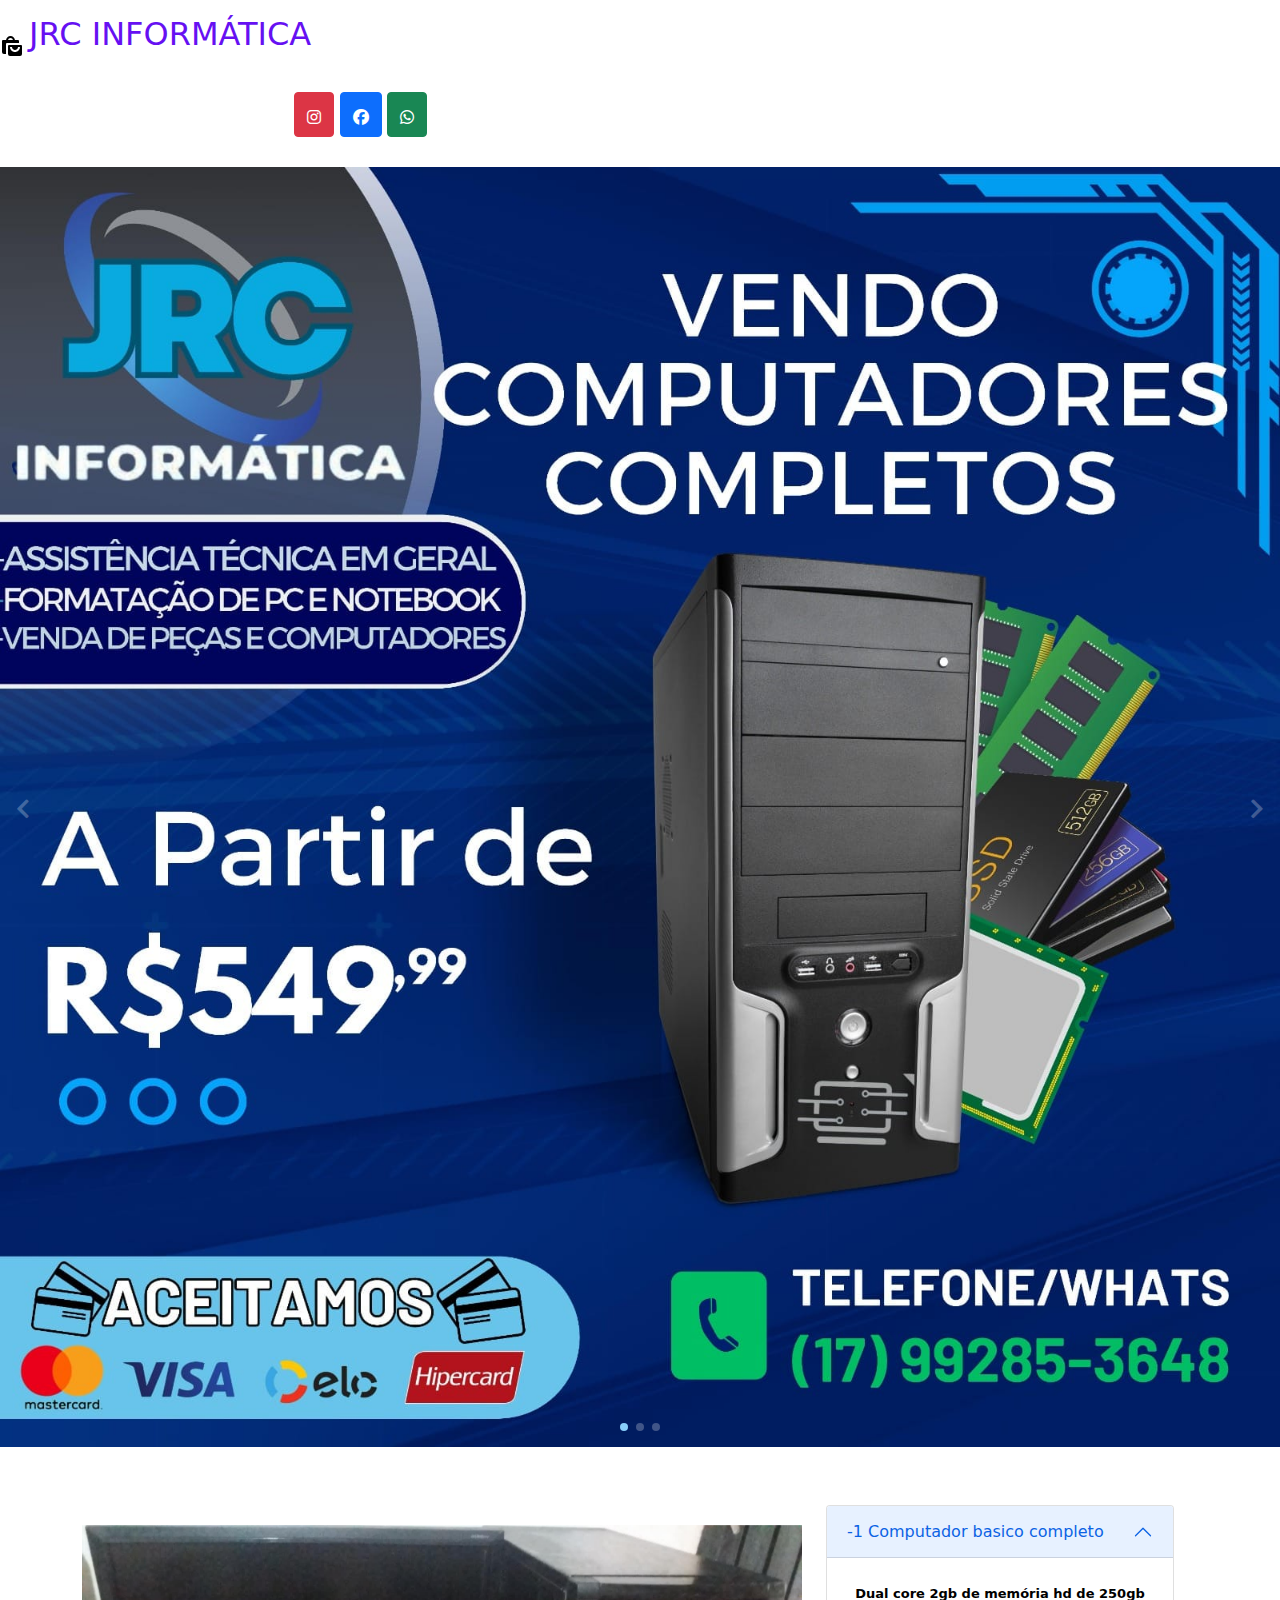
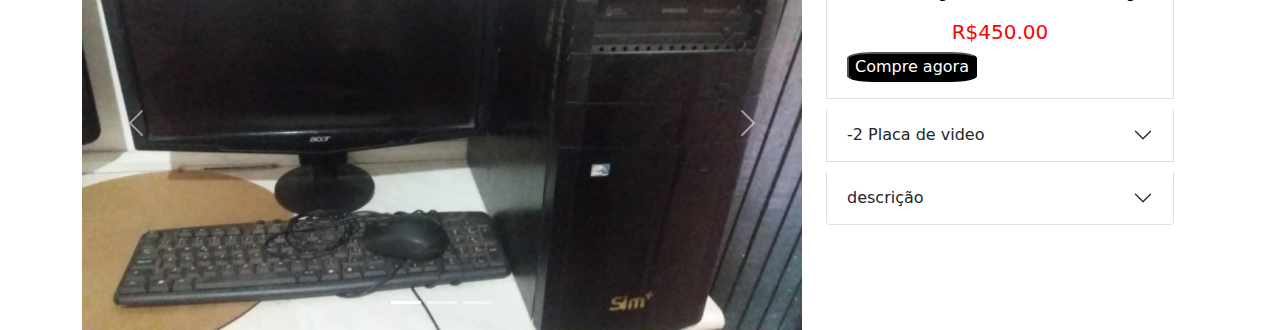
==== index.html @ 411ed8d9 "henrique" ====
<!-- 
   Creator           : Coding's Time
   Youtube Channel   : https://www.youtube.com/channel/UC6dnKqrImGWqMb9ty1n0Ziw
   Github Profile    : https://github.com/codingstime
 -->

<!DOCTYPE html>
<html lang="en">

<head>
   <meta charset="UTF-8">
   <meta http-equiv="X-UA-Compatible" content="IE=edge">
   <meta name="viewport" content="width=device-width, initial-scale=1.0">
   <title>e-commerce jrc informática</title>
   <link rel="stylesheet" type="text/css" href="css/bootstrap.min.css">
   <link rel="stylesheet" type="text/css" href="fonts/fontawesome/css/all.min.css">
   <link rel="stylesheet" href="https://use.fontawesome.com/releases/v5.15.3/css/all.css">
   <link rel="stylesheet" href="./style.css">
</head>

<body>
     
   
   <img src="[data-uri]"/>
   <span class="logo">JRC INFORMÁTICA </span> 

      
        <div class="col-lg-4 mt-4" align="right">
         <a href="https://www.instagram.com/jrcinformatica2024/" class="btn btn-danger">
           <i class="fa-brands fa-instagram"  ></i>
         </a>
         <a href="https://www.facebook.com/jose.cassela.3/" class="btn btn-primary">
           <i class="fa-brands fa-facebook"></i>
         </a>
         <a href="https://api.whatsapp.com/send?phone=5517285364899&text=Ol%C3%A1%20no%20que%20posso%20te%20ajudar?" class="btn btn-success">
           <i class="fa-brands fa-whatsapp"></i>
         </a>
        </div>






   <div class="carousel">
      <div class="carousel_inner">
         <div class="carousel_item carousel_item__active">
            <img src="./img/jrc.jpg" alt="" class="carousel_img">
         </div>

       


         <div class="carousel_item">
            <img src="./img/manutenção.jpg" alt="" class="carousel_img">
         </div>
         <div class="carousel_item">
            <img src="./img/hh.png" alt="" class="carousel_img">
         </div>
      </div>

      <div class="carousel_indicator">
         <button class="carousel_dot carousel_dot__active"></button>
         <button class="carousel_dot"></button>
         <button class="carousel_dot"></button>
      </div>

      <div class="carousel_control">
         <button class="carousel_button carousel_button__prev">
            <i class="fas fa-chevron-left"></i>
         </button>
         <button class="carousel_button carousel_button__next">
            <i class="fas fa-chevron-right"></i>
         </button>
      </div>
   </div>


   
   <div class="container">
      <div class="row mt-4">
         <div class="col-lg-8">
       
      </div>
     
     </div>
     <div class="row">
        
     <div class="row mt-4">
      <div class="col-lg-8">
         <div id="carouselExampleCaptions" class="carousel slide" data-bs-ride="carousel">
             <div class="carousel-indicators">
               <button type="button" data-bs-target="#carouselExampleCaptions" data-bs-slide-to="0" class="active" aria-current="true" aria-label="Slide 1"></button>
               <button type="button" data-bs-target="#carouselExampleCaptions" data-bs-slide-to="1" aria-label="Slide 2"></button>
               <button type="button" data-bs-target="#carouselExampleCaptions" data-bs-slide-to="2" aria-label="Slide 3"></button>
             </div>
             <div class="carousel-inner">
               <div class="carousel-item active">
                 <img src="./img/download.jpg" class="d-block w-100" alt="...">
                
               </div>
               <div class="carousel-item">
                 <img src="./img/IMG_20250110_152254318_MFNR.jpg" class="d-block w-100" alt="...">
                 
               </div>
               <div class="carousel-item">
                 <img src="./img/logo.jpg" class="d-block w-100" alt="...">
                
               </div>
             </div>
             <button class="carousel-control-prev" type="button" data-bs-target="#carouselExampleCaptions" data-bs-slide="prev">
               <span class="carousel-control-prev-icon" aria-hidden="true"></span>
               <span class="visually-hidden">Previous</span>
             </button>
             <button class="carousel-control-next" type="button" data-bs-target="#carouselExampleCaptions" data-bs-slide="next">
               <span class="carousel-control-next-icon" aria-hidden="true"></span>
               <span class="visually-hidden">Next</span>
             </button>
           </div>
      </div>
      <div class="col-lg-4">
         <div class="accordion" id="sobre">
             <div class="accordion-item">
               <h2 class="accordion-header" id="headingOne">
                 <button class="accordion-button" type="button" data-bs-toggle="collapse" data-bs-target="#collapseOne" aria-expanded="true" aria-controls="collapseOne">
                  -1 Computador basico completo
                 </button>
               </h2>
               <div id="collapseOne" class="accordion-collapse collapse show" aria-labelledby="headingOne" data-bs-parent="#accordionExample">
                 <div class="accordion-body">
                   <strong><p>Dual core 2gb de memória hd de 250gb</p> </strong> 
                      <h5>R$450.00</h5>
                   <a href="https://api.whatsapp.com/send?phone=5517285364899&text=Ol%C3%A1%20no%20que%20posso%20te%20ajudar?"><button >Compre agora</button></a>
                 </div>
               </div>
             </div>
             <div class="accordion-item">
               <h2 class="accordion-header" id="headingTwo">
                 <button class="accordion-button collapsed" type="button" data-bs-toggle="collapse" data-bs-target="#collapseTwo" aria-expanded="false" aria-controls="collapseTwo">
                  -2 Placa de video 
                 </button>
               </h2>
               <div id="collapseTwo" class="accordion-collapse collapse" aria-labelledby="headingTwo" data-bs-parent="#accordionExample">
                 <div class="accordion-body">
                   <strong><p>GTX550TI/2GB 129BITS</p></strong>
                   <h5>R$280.00</h5>
                   <a href="https://api.whatsapp.com/send?phone=5517285364899&text=Ol%C3%A1%20no%20que%20posso%20te%20ajudar?"><button >Compre agora</button></a> 
                 </div>
               </div>
             </div>
             <div class="accordion-item">
               <h2 class="accordion-header" id="headingThree">
                 <button class="accordion-button collapsed" type="button" data-bs-toggle="collapse" data-bs-target="#collapseThree" aria-expanded="false" aria-controls="collapseThree">
                 descrição
                 </button>
               </h2>
               <div id="collapseThree" class="accordion-collapse collapse" aria-labelledby="headingThree" data-bs-parent="#accordionExample">
                 <div class="accordion-body">
                  
                 </div>
               </div>
             </div>
           </div>
      </div>
     </div>
    
     </div>
   </div>
   
     <script type="text/javascript" src="js/bootstrap.bundle.min.js"></script>

   <script src="./script.js"></script>
</body>

</html>
---- style.css ----
:root{
   font-family: "Raleway", sans-serif;
   font-size: 16px;
   font-weight: 400;
}

*{
   margin-top: 10px;
   box-sizing: border-box;
}

@font-face{
   font-family: UnifrakturCook;
   src: url(../fonts/UnifrakturCook/UnifrakturCook-Bold.ttf);
}

/* reset */
:root{
   font-family: "Raleway", sans-serif;
   font-size: 16px;
   font-weight: 400;
}


.logo{
   
   font-size: 2rem;
   color: var(--bs-indigo);
}



p{
   color: black;
   font-size: 13px;
   text-align: center;
   justify-content: center;
}

button{
   color: white;
   background-color: black;
   border-radius: 20%;
}

h5{
   color: red;
   text-align: center;
}



/* carousel */
.carousel{
   position: relative;
}

.carousel_inner{
   width: 100%;
   overflow: hidden;
}

.carousel_inner::after{
   content: "";
   display: block;
   clear: both;
}

.carousel_item{
   position: relative;
   float: left;
   display: none;
   width: 100%;
   margin-right: -100%;
}

/* slide effect */
.carousel_item__active,
.carousel_item__pos_prev,
.carousel_item__pos_next{
   display: block;
}

.carousel_item__pos_prev{
   left: -100%;
}

.carousel_item__pos_next{
   left: 100%;
}

.carousel_item__prev{
   transform: translateX(100%);
   transition: transform .5s ease-in-out;
}

.carousel_item__next{
   transform: translateX(-100%);
   transition: transform .5s ease-in-out;
}

/* fade effect */
.carousel__fade .carousel_item__pos_prev,
.carousel__fade .carousel_item__pos_next{
   left: 0;
   opacity: 0;
}

.carousel__fade .carousel_item__prev,
.carousel__fade .carousel_item__next{
   transform: none;
   opacity: 1;
   transition: opacity .5s ease-in-out;
}

.carousel__fade .carousel_item__active.carousel_item__prev,
.carousel__fade .carousel_item__active.carousel_item__next{
   opacity: 0;
}

/* carousel */
.carousel_img{
   display: block;
   width: 100%;
}

.carousel_caption{
   position: absolute;
   top: 0;
   left: 0;
   display: flex;
   flex-direction: column;
   justify-content: center;
   width: 100%;
   height: 100%;
   padding: 3rem 4rem;
   text-align: center;
   color: #fff;
   z-index: 1;
}

.carousel_title{
   font-family: "Montserrat", sans-serif;
   font-weight: 600;
   
}

.carousel_description{
   margin-top: .75rem;
   line-height: 150%;
}

.carousel_indicator{
   position: absolute;
   bottom: 1rem;
   left: 50%;
   transform: translateX(-50%);
   display: flex;
   flex-direction: row;
   gap: .5rem;
   z-index: 1;
}

.carousel_dot{
   display: block;
   padding: .25rem;
   background-color: rgba(255, 255, 255, .25);
   border: none;
   border-radius: 50%;
   cursor: pointer;
   transition: background-color .5s ease-in-out;
}

.carousel_dot__active{
   background-color: lightskyblue;
   cursor: default;
   pointer-events: none;
}

.carousel_control{
   position: absolute;
   top: 0;
   left: 0;
   display: flex;
   flex-direction: row;
   justify-content: space-between;
   width: 100%;
   height: 100%;
}

.carousel_button{
   display: block;
   padding-inline: 1rem;
   font-family: "Raleway", sans-serif;
   font-size: 1.375rem;
   background-color: transparent;
   color: rgba(255, 255, 255, .25);
   border: none;
   cursor: pointer;
   transition: color .25s;
   z-index: 1;
}

.carousel_button:hover{
   color: rgba(135, 206, 250, .75);
}
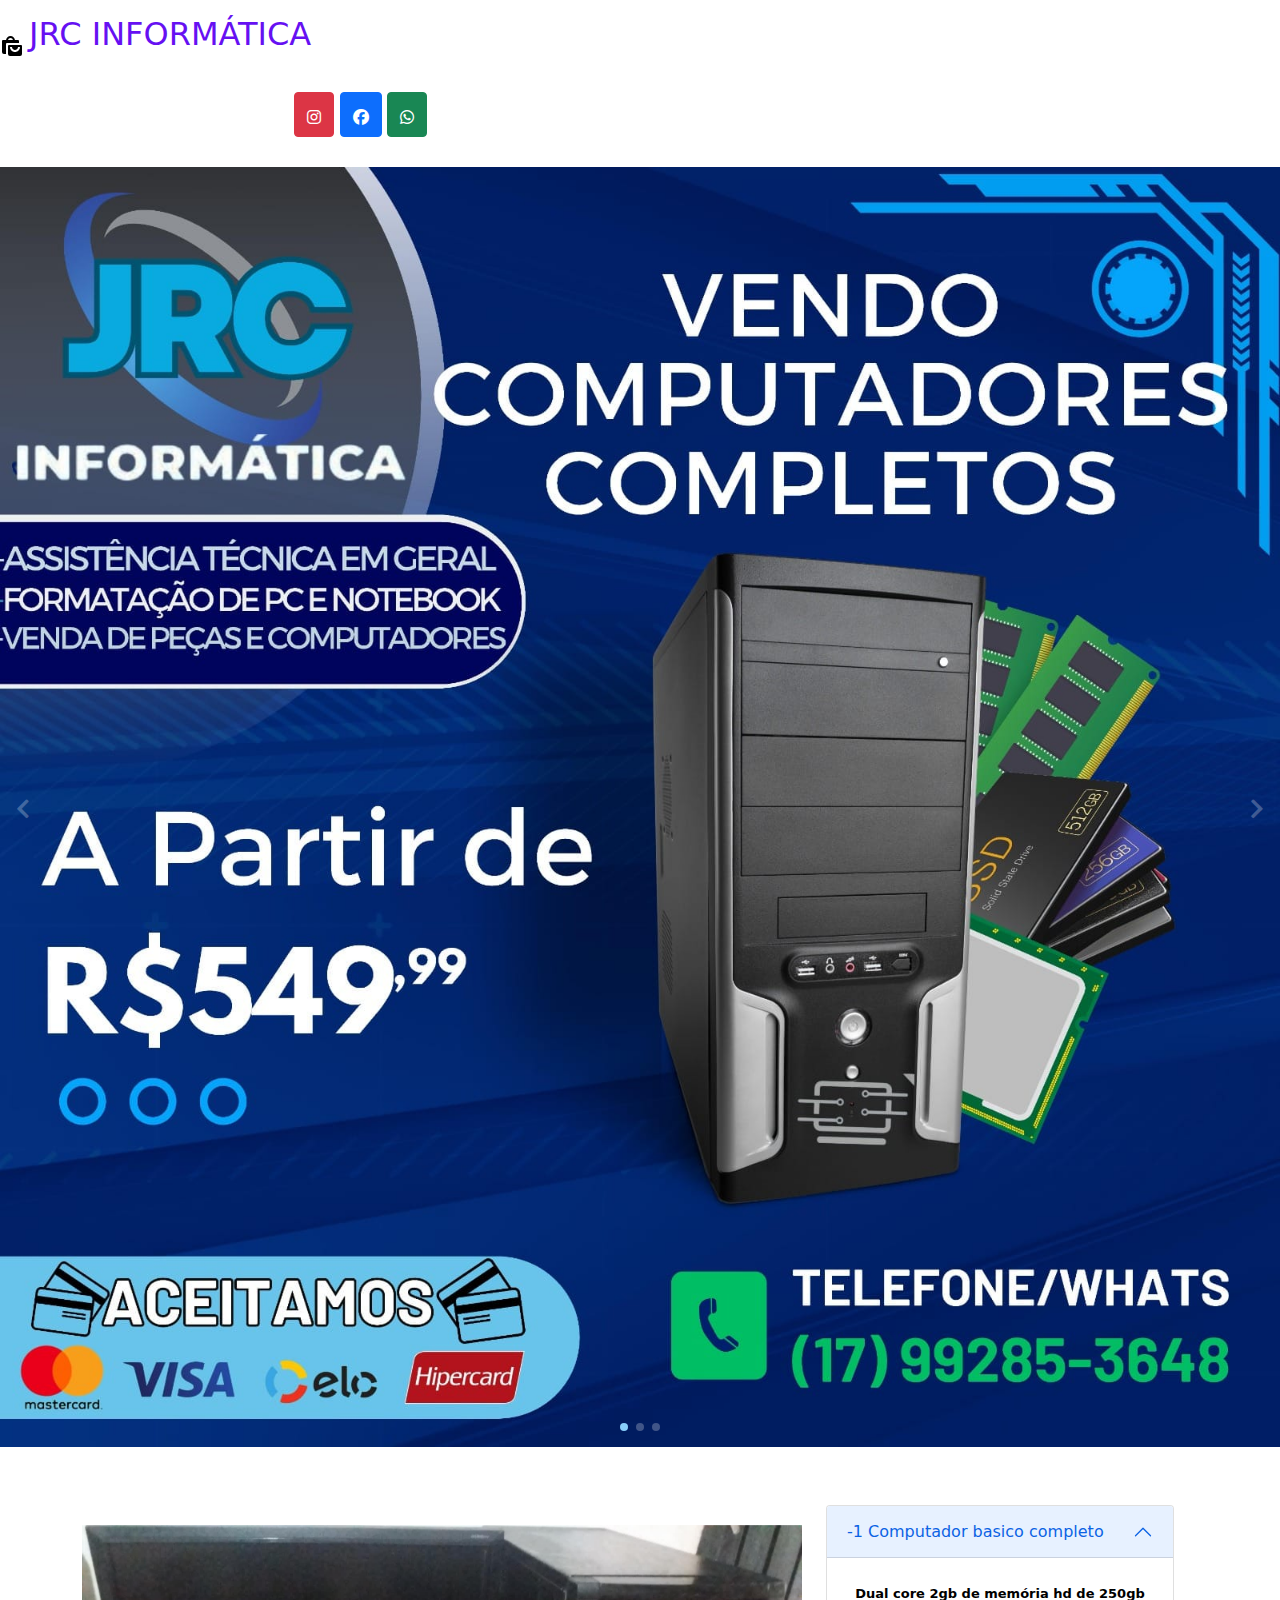
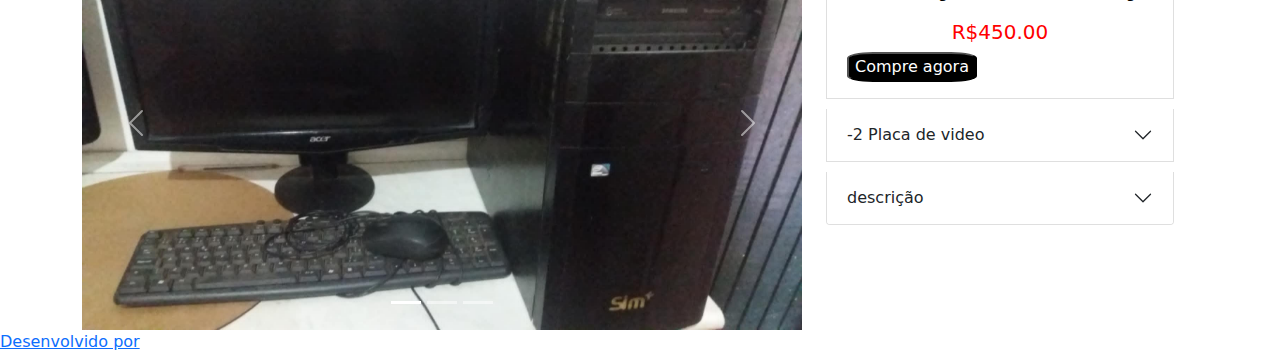
==== commit 115d5eb3: "Update index.html" ====
--- a/index.html
+++ b/index.html
@@ -52,7 +52,7 @@
 
 
          <div class="carousel_item">
-            <img src="./img/manutenção.jpg" alt="" class="carousel_img">
+           <img src="./img/hh.png" alt="" class="carousel_img">
          </div>
          <div class="carousel_item">
             <img src="./img/hh.png" alt="" class="carousel_img">
@@ -166,10 +166,12 @@
     
      </div>
    </div>
+
+   <a href="https://joseurso.github.io/PORTIFOLIO/" target="_blank" >Desenvolvido por</a>
    
      <script type="text/javascript" src="js/bootstrap.bundle.min.js"></script>
 
    <script src="./script.js"></script>
 </body>
 
-</html>+</html>
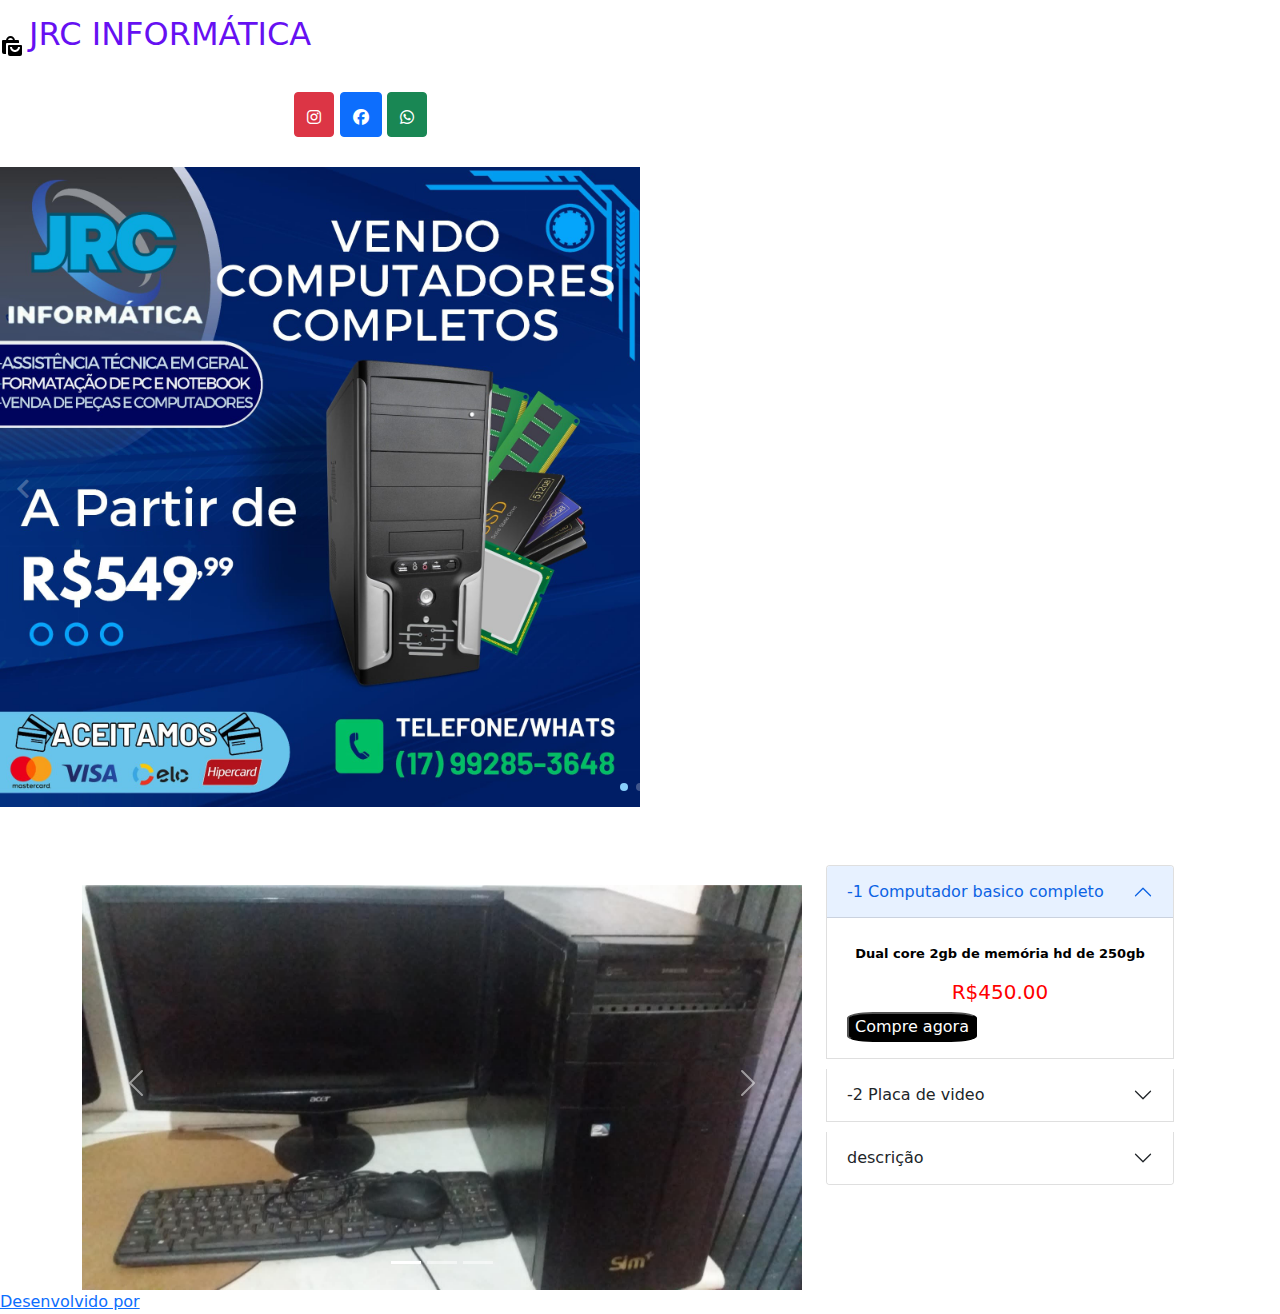
==== commit 9bf3dd42: "Update index.html" ====
--- a/index.html
+++ b/index.html
@@ -52,7 +52,7 @@
 
 
          <div class="carousel_item">
-           <img src="./img/hh.png" alt="" class="carousel_img">
+           <img src="./img/p1.jpg" alt="" class="carousel_img">
          </div>
          <div class="carousel_item">
             <img src="./img/hh.png" alt="" class="carousel_img">
--- a/style.css
+++ b/style.css
@@ -58,7 +58,7 @@
 }
 
 .carousel_inner{
-   width: 100%;
+   width: 50%;
    overflow: hidden;
 }
 
@@ -205,4 +205,4 @@
 
 .carousel_button:hover{
    color: rgba(135, 206, 250, .75);
-}+}
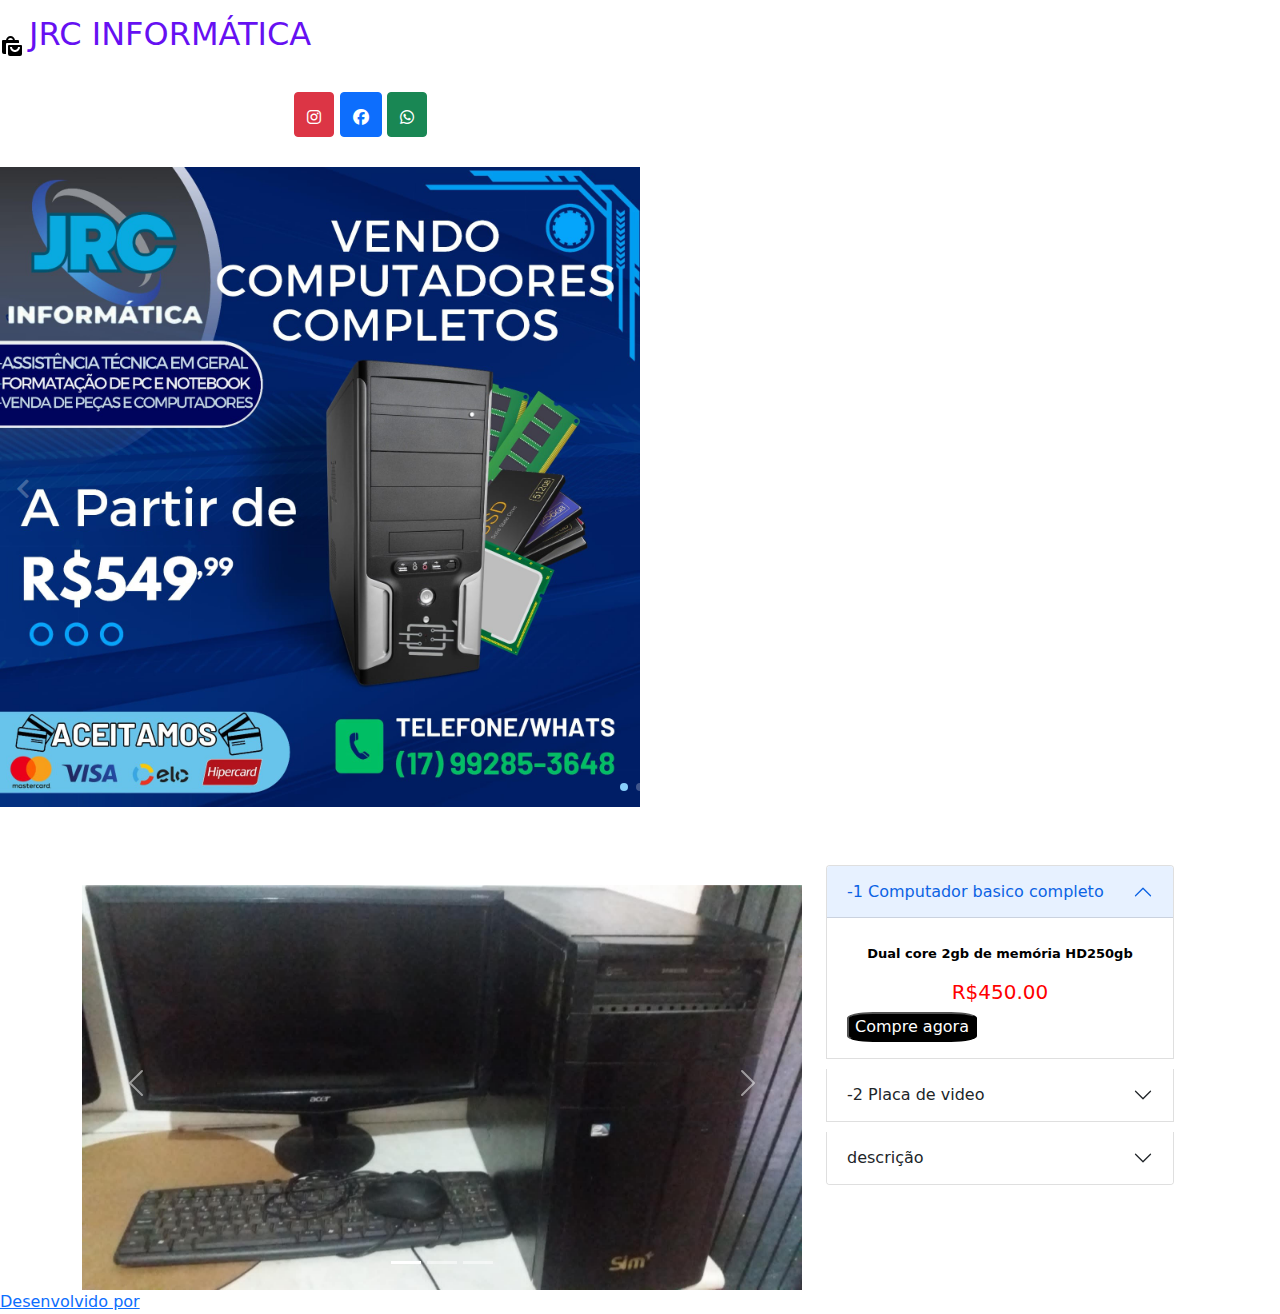
==== commit 0920302a: "Update index.html" ====
--- a/index.html
+++ b/index.html
@@ -57,6 +57,9 @@
          <div class="carousel_item">
             <img src="./img/hh.png" alt="" class="carousel_img">
          </div>
+          <div class="carousel_item">
+          <img src="./img/MOTEHERBOARD-INTERNAL.jpg" alt="" class="carousel_img">
+       </div>
       </div>
 
       <div class="carousel_indicator">
@@ -128,7 +131,7 @@
                </h2>
                <div id="collapseOne" class="accordion-collapse collapse show" aria-labelledby="headingOne" data-bs-parent="#accordionExample">
                  <div class="accordion-body">
-                   <strong><p>Dual core 2gb de memória hd de 250gb</p> </strong> 
+                   <strong><p>Dual core 2gb de memória HD250gb</p> </strong> 
                       <h5>R$450.00</h5>
                    <a href="https://api.whatsapp.com/send?phone=5517285364899&text=Ol%C3%A1%20no%20que%20posso%20te%20ajudar?"><button >Compre agora</button></a>
                  </div>
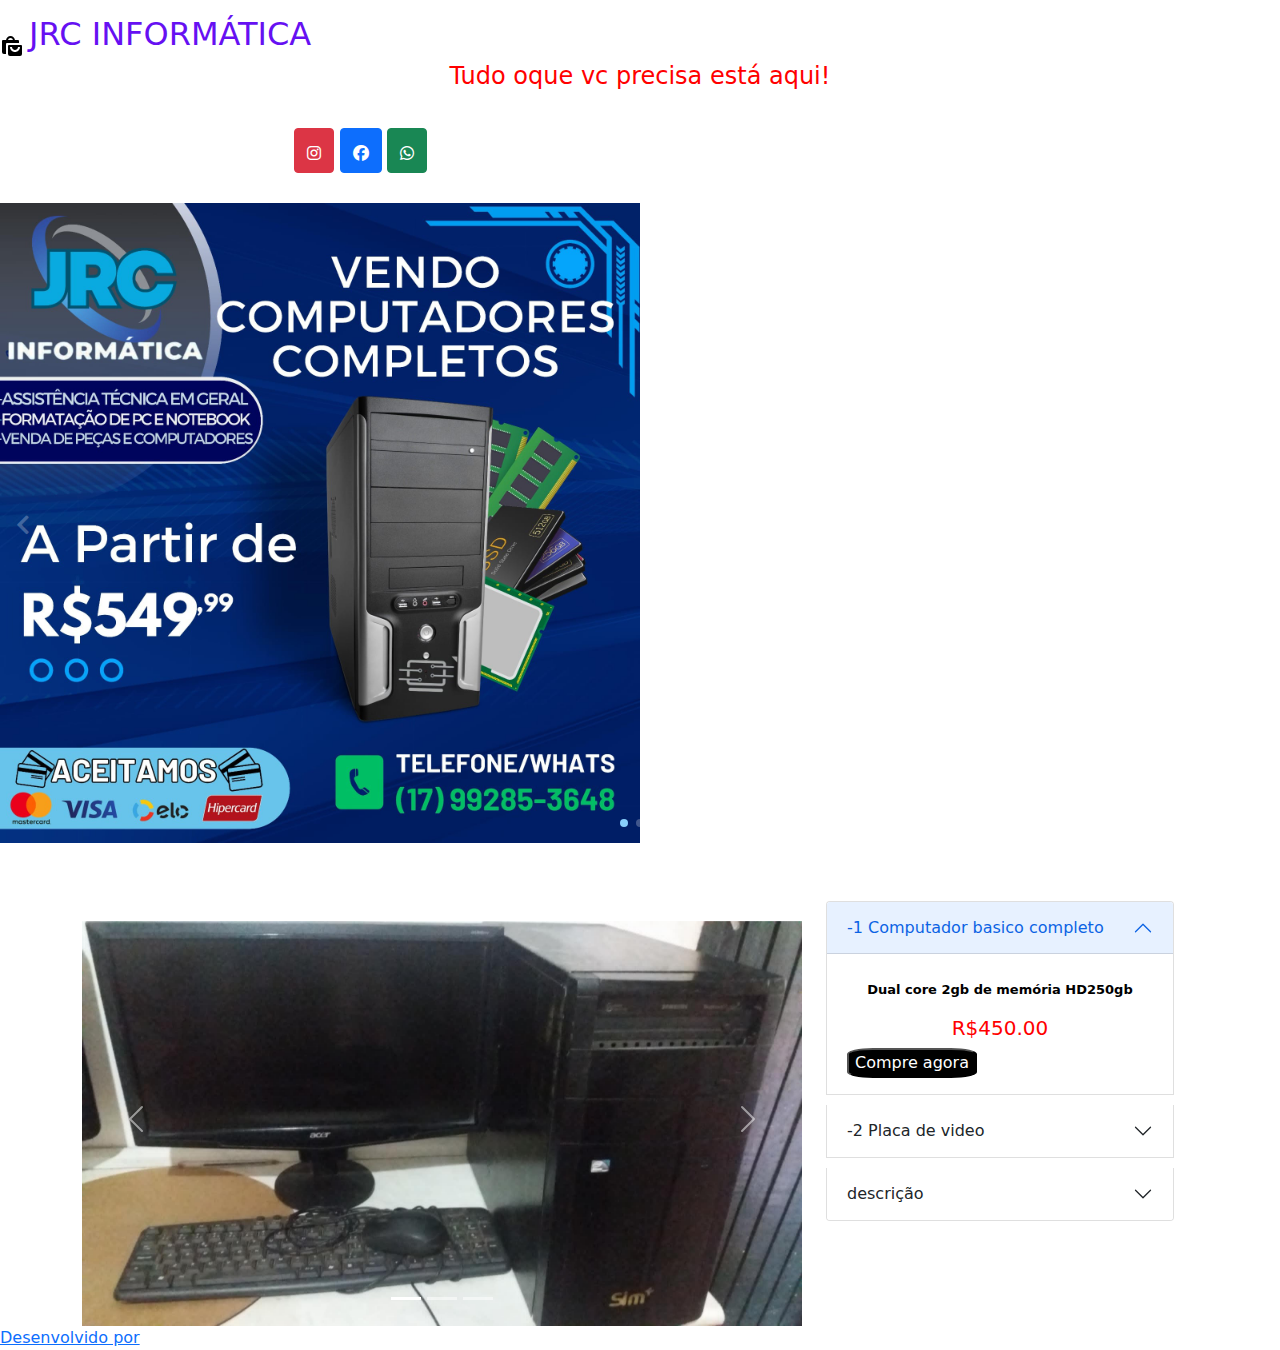
==== commit 7cbf31d8: "Update index.html" ====
--- a/index.html
+++ b/index.html
@@ -22,7 +22,7 @@
      
    
    <img src="[data-uri]"/>
-   <span class="logo">JRC INFORMÁTICA </span> 
+   <span class="logo">JRC INFORMÁTICA <p>Tudo oque vc precisa está aqui!</p> </span> 
 
       
         <div class="col-lg-4 mt-4" align="right">
--- a/style.css
+++ b/style.css
@@ -30,6 +30,10 @@
    color: var(--bs-indigo);
 }
 
+span p{
+   color: red;
+   font-size: 1.5rem;
+}
 
 
 p{
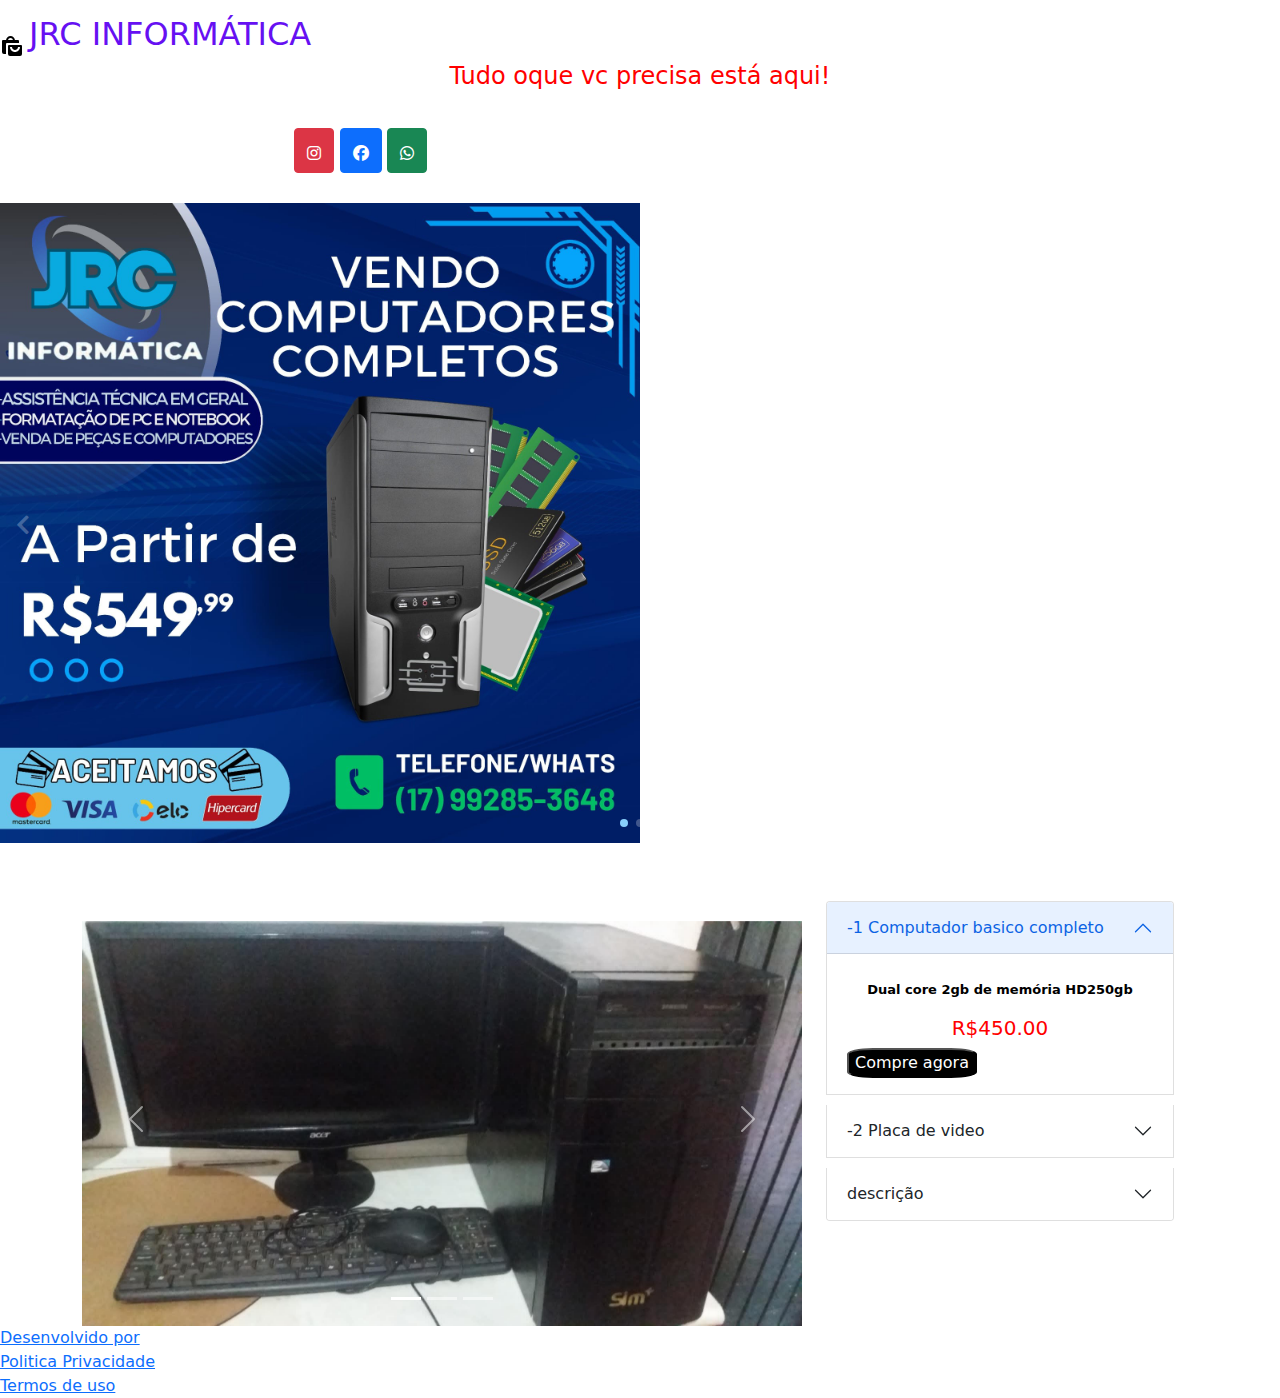
==== commit 8562cae7: "Update index.html" ====
--- a/index.html
+++ b/index.html
@@ -171,6 +171,11 @@
    </div>
 
    <a href="https://joseurso.github.io/PORTIFOLIO/" target="_blank" >Desenvolvido por</a>
+   <br>
+   <span> <a href="Politica Privacidade.html" target="_blank">Politica Privacidade</a></span>
+   <br>
+   <a href="http://127.0.0.1:5501/Termos%20de%20Uso.html" target="_blank" >Termos de uso</a>
+   
    
      <script type="text/javascript" src="js/bootstrap.bundle.min.js"></script>
 
